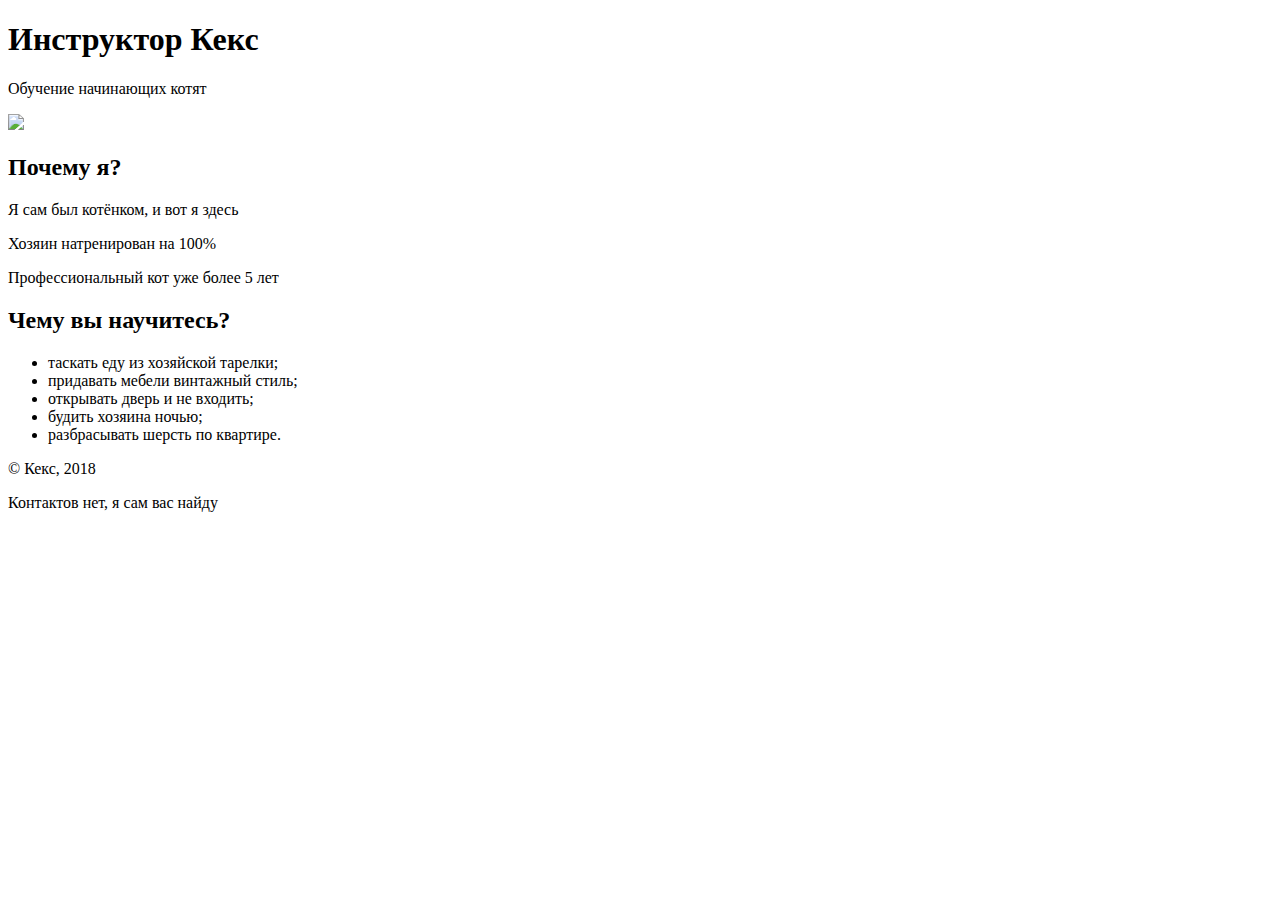
==== src/main/resources/templates/index.html @ 8caaede4 "index page" ====
<!DOCTYPE html>

<html xmlns:th="http://www.thymeleaf.org">
<head>
    <meta charset="utf-8">
    <title>Инструктор Кекс</title>
    <link type="text/css" rel="stylesheet" href="css/style.css">
    <style>
body {
<!--  background-image: url(img/keks-background.jpg);-->
}
</style>
</head>

<body >
<div class="container">
    <header class="site-header">
        <h1>Инструктор Кекс</h1>
        <p>Обучение начинающих котят</p>
        <img src="img/keks.png">
    </header>

    <section class="features">
        <h2>Почему я?</h2>
        <p class="feature-kitten">Я сам был котёнком, и вот я здесь</p>
        <p class="feature-train">Хозяин натренирован на 100%</p>
        <p class="feature-cat">Профессиональный кот уже более 5 лет</p>
    </section>

    <section class="skills">
        <h2>Чему вы научитесь?</h2>
        <ul class="skills-list">
            <li class="skills-item">таскать еду из хозяйской тарелки;</li>
            <li class="skills-item standart">придавать мебели винтажный стиль;</li>
            <li class="skills-item standart">открывать дверь и не входить;</li>
            <li class="skills-item vip">будить хозяина ночью;</li>
            <li class="skills-item vip">разбрасывать шерсть по квартире.</li>
        </ul>
    </section>

    <footer class="site-footer">
        <p>© Кекс, 2018</p>
        <p>Контактов нет, я сам вас найду</p>
    </footer>
</div>
</body>
</html>
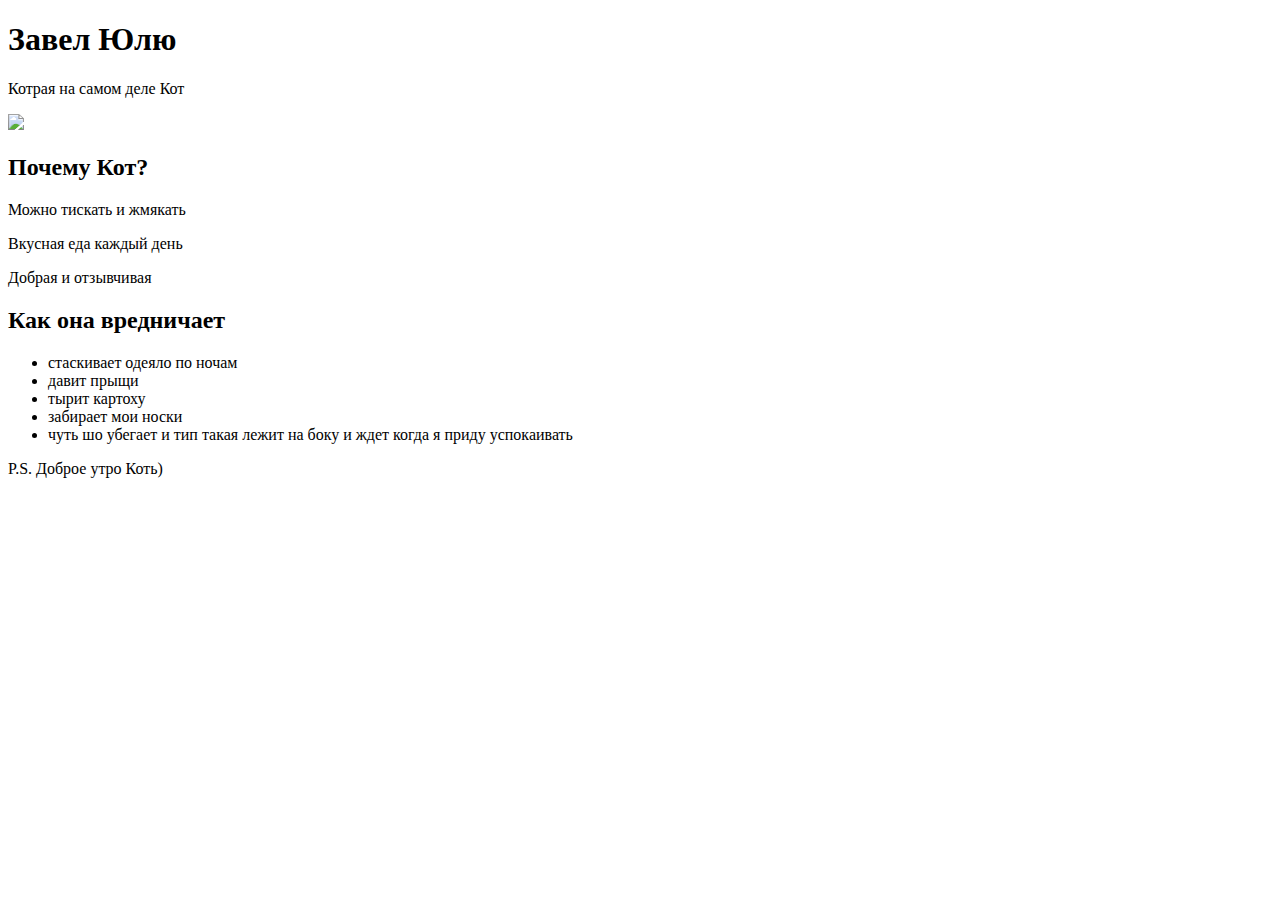
==== commit bce1e861: "index page" ====
--- a/src/main/resources/templates/index.html
+++ b/src/main/resources/templates/index.html
@@ -15,32 +15,32 @@
 <body >
 <div class="container">
     <header class="site-header">
-        <h1>Инструктор Кекс</h1>
-        <p>Обучение начинающих котят</p>
+        <h1>Завел Юлю</h1>
+        <p>Котрая на самом деле Кот</p>
         <img src="img/keks.png">
     </header>
 
     <section class="features">
-        <h2>Почему я?</h2>
-        <p class="feature-kitten">Я сам был котёнком, и вот я здесь</p>
-        <p class="feature-train">Хозяин натренирован на 100%</p>
-        <p class="feature-cat">Профессиональный кот уже более 5 лет</p>
+        <h2>Почему Кот?</h2>
+        <p class="feature-kitten">Можно тискать и жмякать</p>
+        <p class="feature-train">Вкусная еда каждый день</p>
+        <p class="feature-cat">Добрая и отзывчивая</p>
     </section>
 
     <section class="skills">
-        <h2>Чему вы научитесь?</h2>
+        <h2>Как она вредничает</h2>
         <ul class="skills-list">
-            <li class="skills-item">таскать еду из хозяйской тарелки;</li>
-            <li class="skills-item standart">придавать мебели винтажный стиль;</li>
-            <li class="skills-item standart">открывать дверь и не входить;</li>
-            <li class="skills-item vip">будить хозяина ночью;</li>
-            <li class="skills-item vip">разбрасывать шерсть по квартире.</li>
+            <li class="skills-item">стаскивает одеяло по ночам</li>
+            <li class="skills-item standart">давит прыщи</li>
+            <li class="skills-item standart">тырит картоху</li>
+            <li class="skills-item vip">забирает мои носки</li>
+            <li class="skills-item vip">чуть шо убегает и тип такая лежит на боку и ждет когда я приду успокаивать</li>
         </ul>
     </section>
 
     <footer class="site-footer">
-        <p>© Кекс, 2018</p>
-        <p>Контактов нет, я сам вас найду</p>
+        <p></p>
+        <p>P.S. Доброе утро Коть)</p>
     </footer>
 </div>
 </body>
